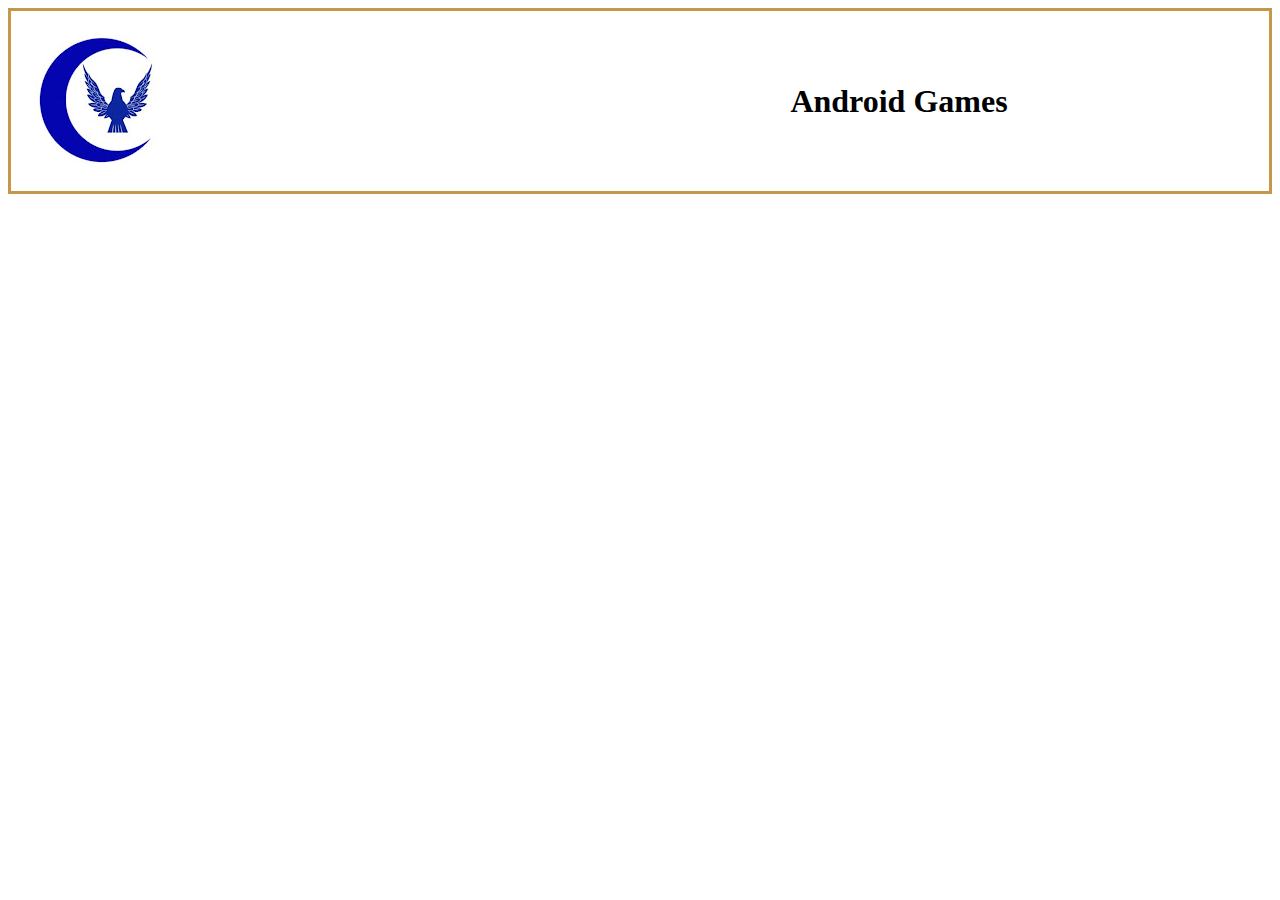
==== android.html @ a966a36a "Add files via upload" ====
<!DOCTYPE html>
<html lang="en" dir="ltr">

<head>
  <meta charset="utf-8">
  <title>JakeagleGames</title>
  <link rel="stylesheet" href="css/stlyes.css">
  <div class="MainHeaderGrid">


    <div class="name">
      <h1>Android Games</h1>
    </div>

    <div class="logo">
      <img src="JakeagleLogo.jpg" alt="JakeagleLogo">
    </div>

  </div>
<style>
  .MainHeaderGrid {
    border: 3px solid #C59849;
    justify-items: center;
    align-items: center;
    display: grid;
    grid-template-columns: (10%, 90%);
    gap: 800px;
    grid-auto-rows: minmax(100px, auto);
  }



  .name {
    grid-column: 4/1;
    grid-row: 1/1;
  }

  .logo {
    grid-column: 1;
    grid-row: 1;
</style>
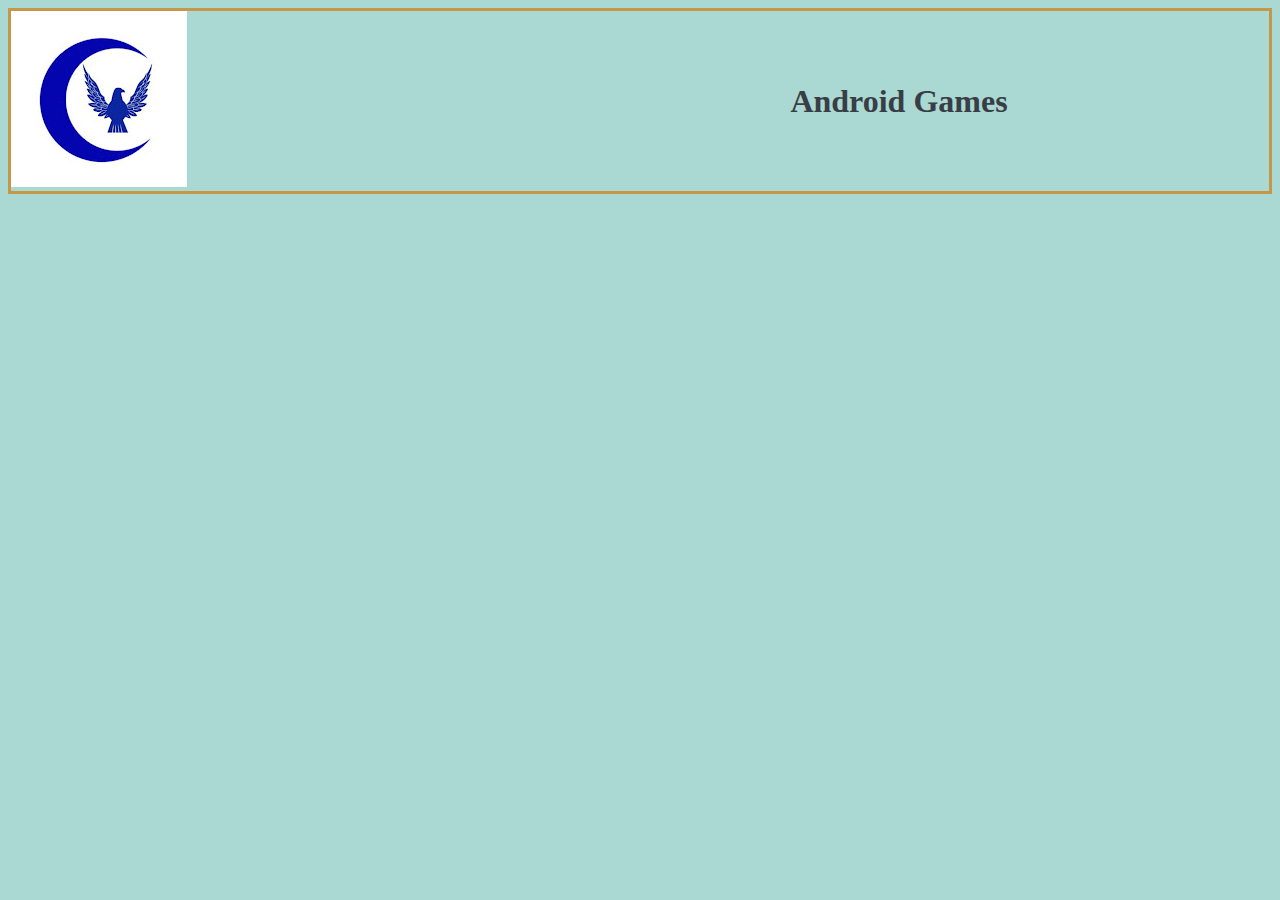
==== commit bd8119f0: "Update android.html" ====
--- a/android.html
+++ b/android.html
@@ -4,7 +4,7 @@
 <head>
   <meta charset="utf-8">
   <title>JakeagleGames</title>
-  <link rel="stylesheet" href="css/stlyes.css">
+  <link rel="stylesheet" href="stlyes.css">
   <div class="MainHeaderGrid">
 
 
--- a/stlyes.css
+++ b/stlyes.css
@@ -0,0 +1,29 @@
+body{
+  background-color: #AAD8D3;
+
+}
+
+hr{
+  background-color: #00ADB5;
+  border-style: groove groove groove;
+  height: 30px;
+  width: 100%;
+  border-color: #00ADB5;
+  border-width: 15px;
+}
+
+h1{
+  color: #393E46;
+}
+
+h2{
+  color: #AAD8D3;
+}
+
+h3{
+  color: #AAD8D3;
+}
+
+body{
+  color: #EEEEEE;
+}
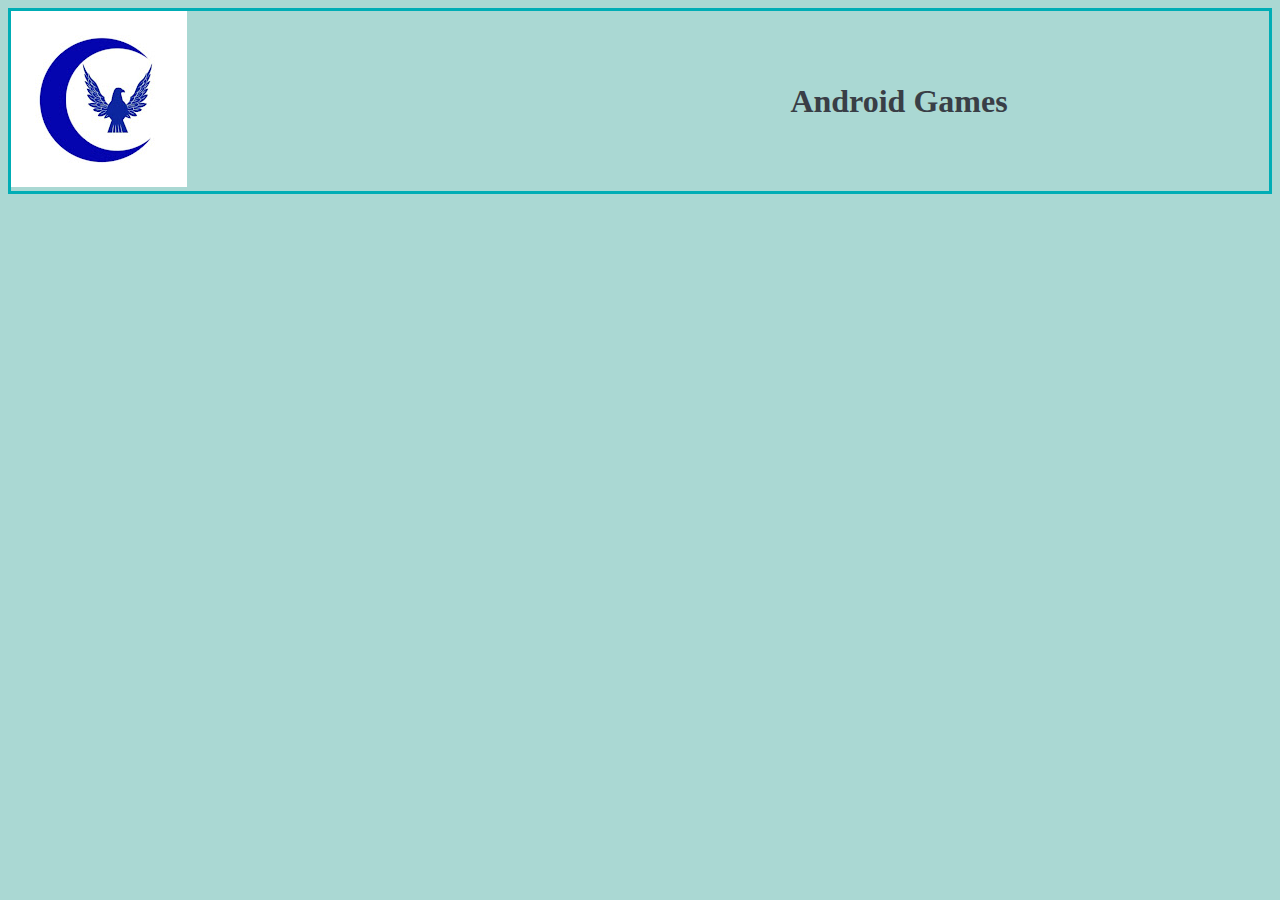
==== commit 3dc0dead: "Update android.html" ====
--- a/android.html
+++ b/android.html
@@ -19,7 +19,7 @@
   </div>
 <style>
   .MainHeaderGrid {
-    border: 3px solid #C59849;
+    border: 3px solid #00ADB5;
     justify-items: center;
     align-items: center;
     display: grid;
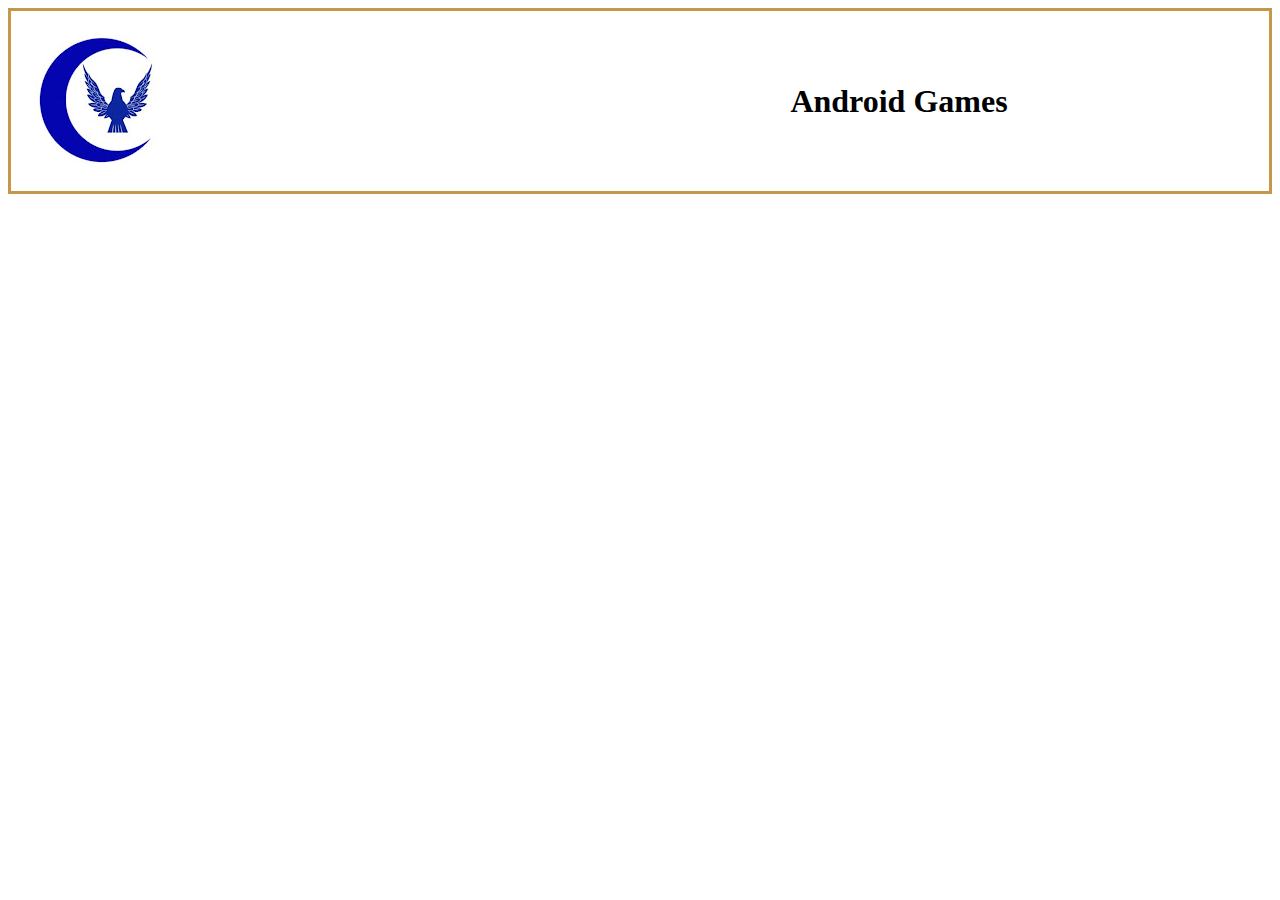
==== commit 0eef6270: "Add files via upload" ====
--- a/android.html
+++ b/android.html
@@ -4,7 +4,7 @@
 <head>
   <meta charset="utf-8">
   <title>JakeagleGames</title>
-  <link rel="stylesheet" href="stlyes.css">
+  <link rel="stylesheet" href="css/stlyes.css">
   <div class="MainHeaderGrid">
 
 
@@ -19,7 +19,7 @@
   </div>
 <style>
   .MainHeaderGrid {
-    border: 3px solid #00ADB5;
+    border: 3px solid #C59849;
     justify-items: center;
     align-items: center;
     display: grid;
